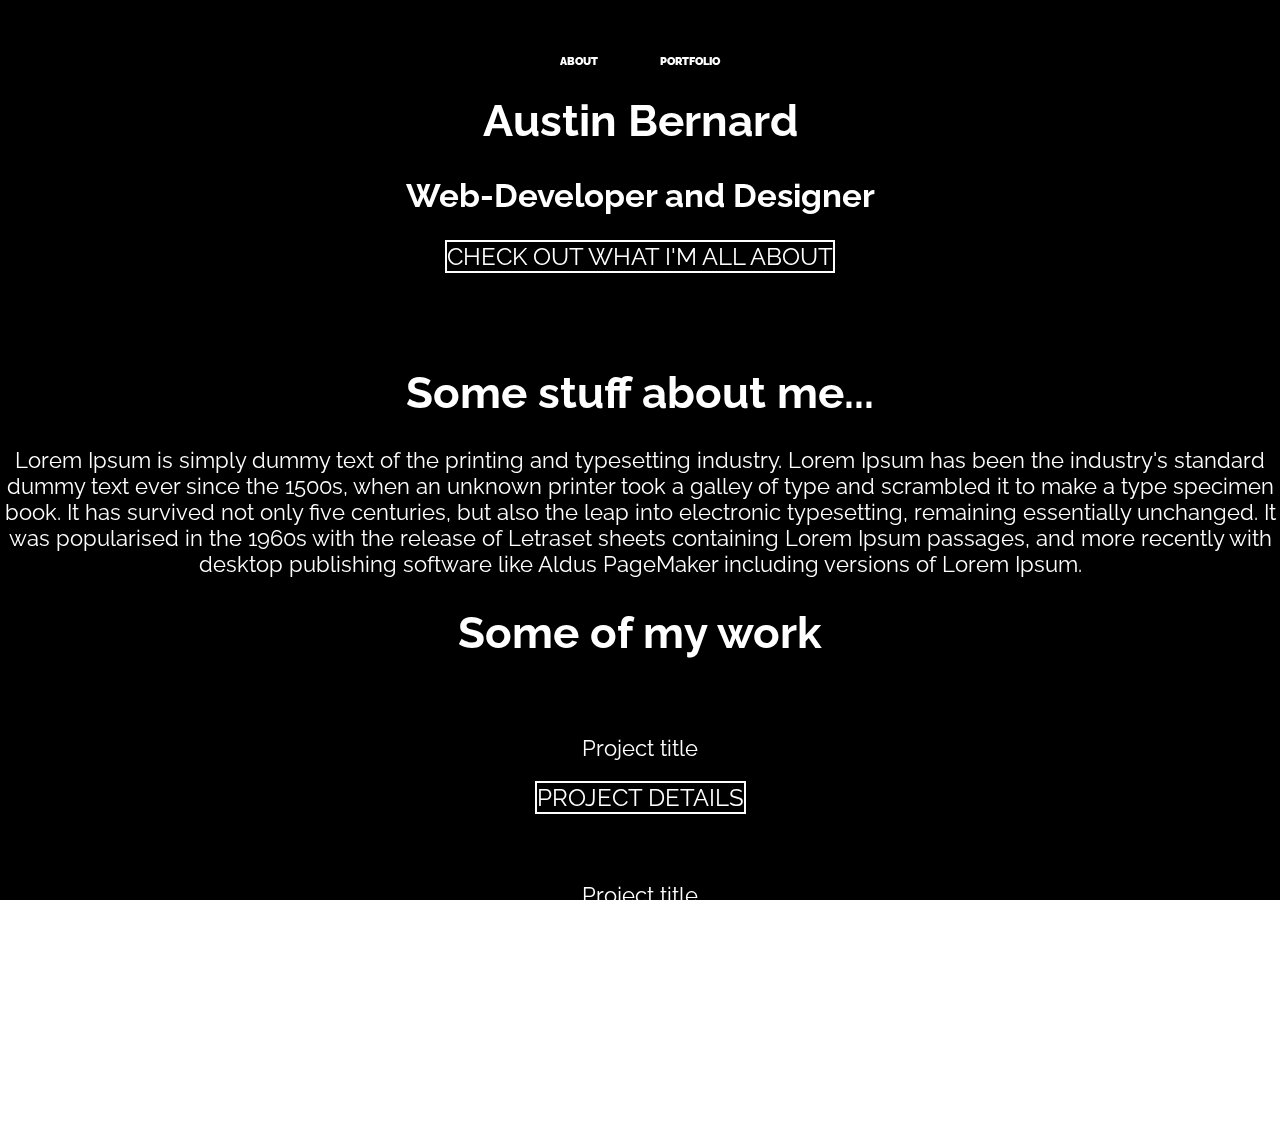
==== index.html @ 767db63f "initial commit" ====
<!DOCTYPE html>
<html>
    <head>
        <title>
            Generic page for csc412
        </title>
        <link rel="stylesheet" type="text/css" href="site.css">
        <link href="//fonts.googleapis.com/css?family=Raleway" rel="stylesheet">
        <style>
        body {
            font-family: 'Raleway';font-size: 22px;
        }
        </style>
    </head>
    <body>
        <script>document.body.className += ' fade-out';
            function load() {
                var element = document.body;
                element.classList.remove("fade-out");
            }
    window.onload = load;
        </script>
        

        
        <div class="video-background">
    <div class="video-foreground">
      <iframe src="https://www.youtube.com/embed/0S9t4hY7gsQ? controls=0&showinfo=0&rel=0&autoplay=1&loop=1&playlist=0S9t4hY7gsQ" frameborder="0" allowfullscreen></iframe>
    </div>
  </div>
        
        <header>
            <nav>
                <ul>
                    <li><a href="about.html">About</a></li>
                    <li><a href="current.html">Portfolio</a></li>
                </ul>
            </nav>
        </header>
        
        <section class="home-top">
            <h1 class="title">Austin Bernard</h1>
            <h2>Web-Developer and Designer</h2>
            <a href="" class="button button-accent button-small">Check out what I'm all about</a>
        </section>
       
        
        <section class="home-about">
            <div class="home-about-textbox">
                <h1>
                    Some stuff about me...
                </h1>
                <p>
                    Lorem Ipsum is simply dummy text of the printing and typesetting industry. Lorem Ipsum has been the industry's standard dummy text ever since the 1500s, when an unknown printer took a galley of type and scrambled it to make a type specimen book. It has survived not only five centuries, but also the leap into electronic typesetting, remaining essentially unchanged. It was popularised in the 1960s with the release of Letraset sheets containing Lorem Ipsum passages, and more recently with desktop publishing software like Aldus PageMaker including versions of Lorem Ipsum.
                </p>
            </div>
            
        </section>
        
        <section class="portfolio">
            <h1>Some of my work</h1>
            <figure>
                <img src="">
                <figcaption class="port-description">
                    <p>Project title</p>
                    <a href="" class="button button-accent button-small">Project details
                    </a>
                </figcaption>
            </figure>
            
            <figure>
                <img src="">
                <figcaption class="port-description">
                    <p>Project title</p>
                    <a href="" class="button button-accent button-small">Project details
                    </a>
                </figcaption>
            </figure>
            
            <figure>
                <img src="">
                <figcaption class="port-description">
                    <p>Project title</p>
                    <a href="" class="button button-accent button-small">Project details
                    </a>
                </figcaption>
            </figure>
        </section>
        <script src="myscript.js"></script>
    </body>
</html>
---- site.css ----
* {
    box-sizing: border-box;
}
html {
    background-color: white;
}

body {
   margin: 0;
   text-align: center;
   font-family: "Raleway", sans-serif;
   color: white;
   opacity: 1;
   transition: 1s opacity;
}
body.fade-out {
    opacity: 0;
}
.video-background {
  background: #000;
  position: fixed;
  top: 0; right: 0; bottom: 0; left: 0;
  z-index: -99;
}
.video-foreground,
.video-background iframe {
  position: absolute;
  top: 0;
  left: 0;
  width: 100%;
  height: 100%;
  pointer-events: none;
}

header {
    position: absolute;
    left: 0;
    right: 0;
    margin-top: 1em;
}

nav ul {
    margin: 0;
    padding: 0;
    list-style: none;
}

nav li {
    display: inline-block;
    margin: 1em;
}

nav a {
    font-weight: 900;
    text-decoration: none;
    text-transform: uppercase;
    font-size: .7rem;
    padding: .5em;
}
.home-top {
    padding: 3em 0;
    
}


a{
    color: white;
    font-family: "Raleway";
}

a:hover {
    color: rgb(255, 0, 0);
}

.button {
    font-size: 1.5rem;
    text-decoration: none;
    text-transform: uppercase;
    border-width: 2px;
    border-style: solid;
}


@media (min-aspect-ratio: 16/9) {
  .video-foreground { height: 300%; top: -100%; }
}
@media (max-aspect-ratio: 16/9) {
  .video-foreground { width: 300%; left: -100%; }
}
@media all and (max-width: 600px) {
.vid-info { width: 50%; padding: .5rem; }
.vid-info h1 { margin-bottom: .2rem; }
}
@media all and (max-width: 500px) {
.vid-info .acronym { display: none; }
}
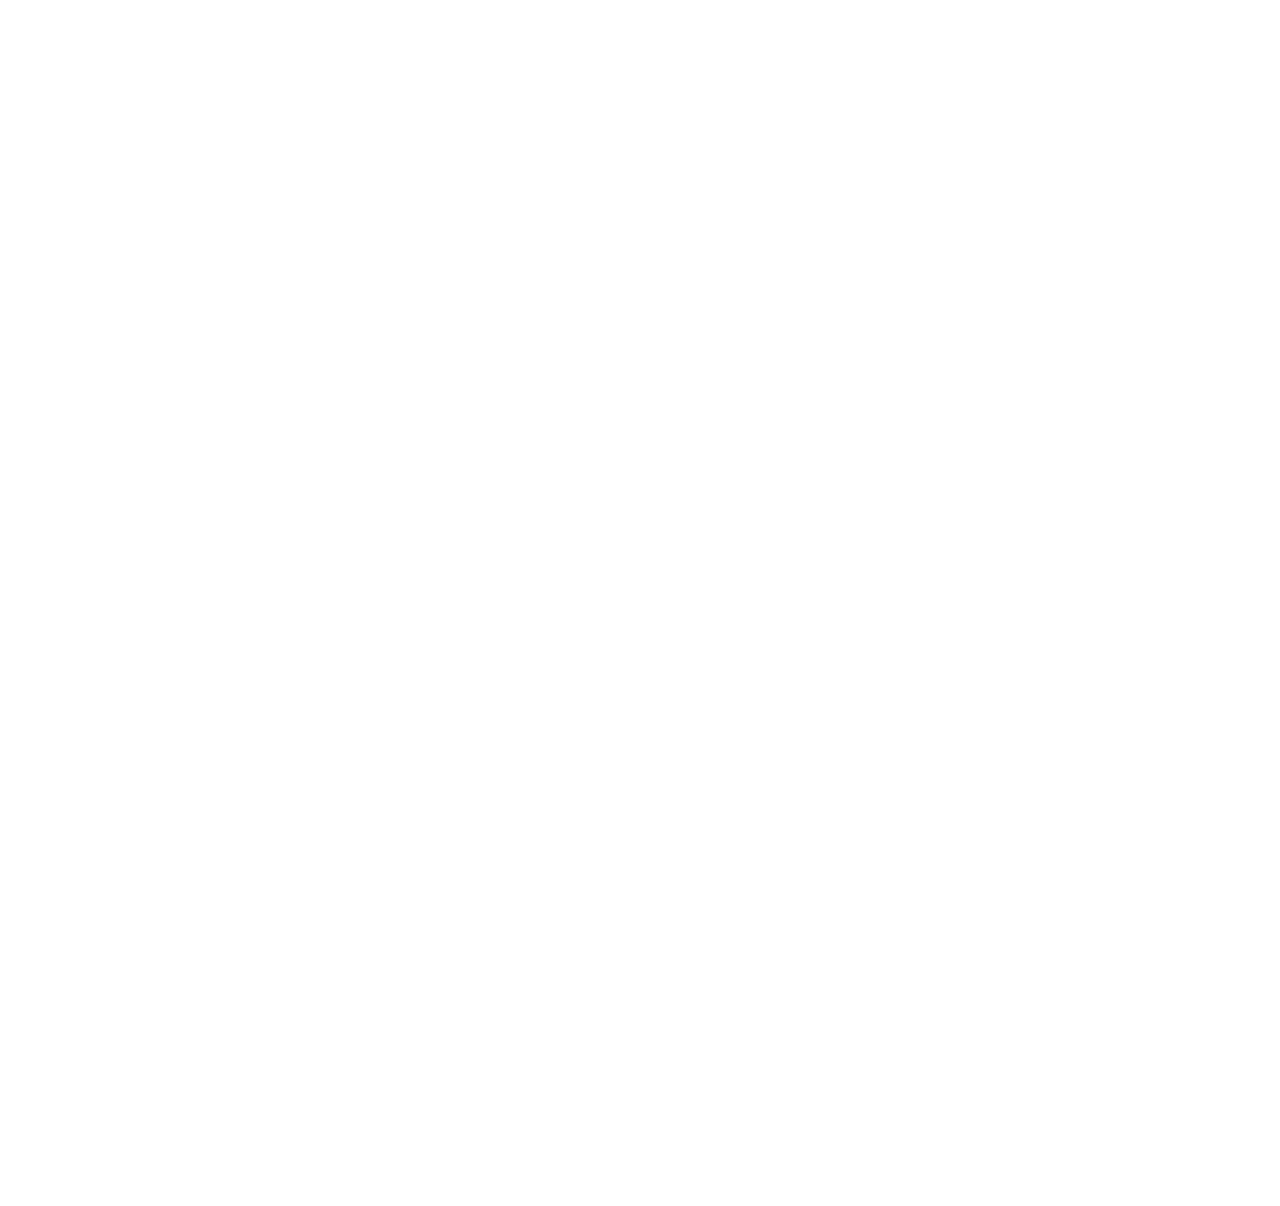
==== commit 84e38cc7: "new background" ====
--- a/index.html
+++ b/index.html
@@ -25,7 +25,9 @@
         
         <div class="video-background">
     <div class="video-foreground">
-      <iframe src="https://www.youtube.com/embed/0S9t4hY7gsQ? controls=0&showinfo=0&rel=0&autoplay=1&loop=1&playlist=0S9t4hY7gsQ" frameborder="0" allowfullscreen></iframe>
+      <video autoplay muted loop id="myVideo">
+  <source src="video.mp4" type="video/mp4">
+</video>
     </div>
   </div>
         
@@ -33,7 +35,7 @@
             <nav>
                 <ul>
                     <li><a href="about.html">About</a></li>
-                    <li><a href="current.html">Portfolio</a></li>
+                    <li><a href="current.html">Contact</a></li>
                 </ul>
             </nav>
         </header>
@@ -50,7 +52,7 @@
                 <h1>
                     Some stuff about me...
                 </h1>
-                <p>
+                <p id="about-me-text">
                     Lorem Ipsum is simply dummy text of the printing and typesetting industry. Lorem Ipsum has been the industry's standard dummy text ever since the 1500s, when an unknown printer took a galley of type and scrambled it to make a type specimen book. It has survived not only five centuries, but also the leap into electronic typesetting, remaining essentially unchanged. It was popularised in the 1960s with the release of Letraset sheets containing Lorem Ipsum passages, and more recently with desktop publishing software like Aldus PageMaker including versions of Lorem Ipsum.
                 </p>
             </div>
--- a/site.css
+++ b/site.css
@@ -19,20 +19,19 @@
 body.fade-out {
     opacity: 0;
 }
-.video-background {
-  background: #000;
-  position: fixed;
-  top: 0; right: 0; bottom: 0; left: 0;
-  z-index: -99;
+
+#myVideo {
+    position: fixed;
+    right: 0;
+    bottom: 0;
+    min-width: 100%; 
+    min-height: 100%;
+    z-index: -99;
 }
-.video-foreground,
-.video-background iframe {
-  position: absolute;
-  top: 0;
-  left: 0;
-  width: 100%;
-  height: 100%;
-  pointer-events: none;
+
+#about-me-text {
+    margin-right: 10em;
+    margin-left: 10em;
 }
 
 header {
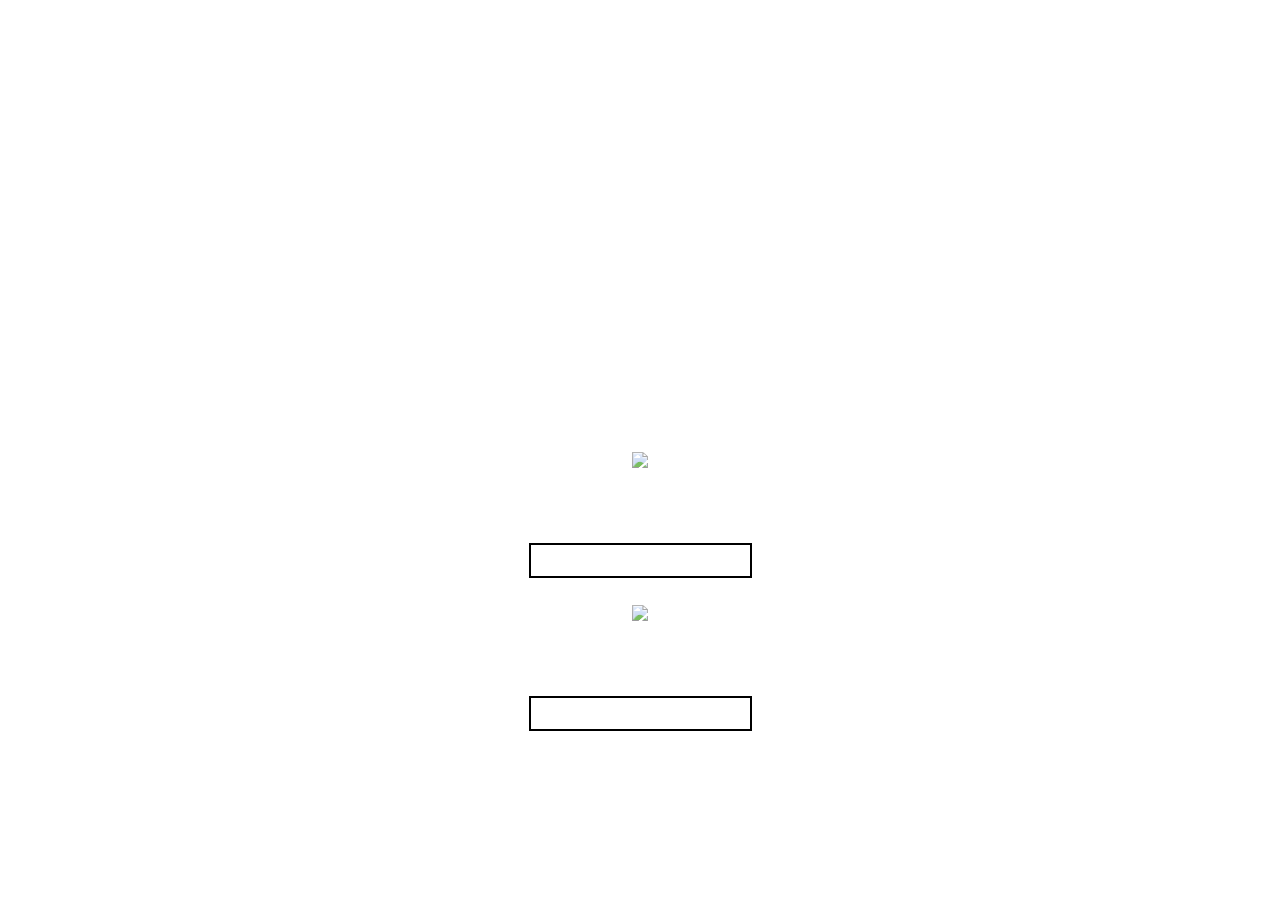
==== commit e30a4718: "all page content filled" ====
--- a/index.html
+++ b/index.html
@@ -42,52 +42,35 @@
         
         <section class="home-top">
             <h1 class="title">Austin Bernard</h1>
-            <h2>Web-Developer and Designer</h2>
-            <a href="" class="button button-accent button-small">Check out what I'm all about</a>
-        </section>
-       
-        
-        <section class="home-about">
-            <div class="home-about-textbox">
-                <h1>
-                    Some stuff about me...
-                </h1>
-                <p id="about-me-text">
-                    Lorem Ipsum is simply dummy text of the printing and typesetting industry. Lorem Ipsum has been the industry's standard dummy text ever since the 1500s, when an unknown printer took a galley of type and scrambled it to make a type specimen book. It has survived not only five centuries, but also the leap into electronic typesetting, remaining essentially unchanged. It was popularised in the 1960s with the release of Letraset sheets containing Lorem Ipsum passages, and more recently with desktop publishing software like Aldus PageMaker including versions of Lorem Ipsum.
-                </p>
-            </div>
-            
+            <h2>Computer Science Student/Musician </h2>
+            <a href="about.html" class="button button-accent button-small">Check out what I'm all about</a>
         </section>
         
         <section class="portfolio">
             <h1>Some of my work</h1>
             <figure>
-                <img src="">
-                <figcaption class="port-description">
-                    <p>Project title</p>
-                    <a href="" class="button button-accent button-small">Project details
-                    </a>
+                <a href="https://github.com/austinbernard21/HQ_SCRIPT">
+                <img src="https://i-cdn.phonearena.com/images/article/101043-image/Pre-register-for-Android-version-of-trivia-game-HQ-and-win-real-cash.jpg" style="height:7em; opacity:.8;">
+                </a>
+                <figcaption>
+                    <p>HQ_Trivia Python Script</p>
+                    <button class="button button-accent button-small" id ="changeText" onclick="changeText()">Project details
+                    </button>
                 </figcaption>
             </figure>
             
             <figure>
-                <img src="">
-                <figcaption class="port-description">
-                    <p>Project title</p>
-                    <a href="" class="button button-accent button-small">Project details
-                    </a>
+                <a href="https://soundcloud.com/3rd-army/honesty">
+                <img src="https://i1.sndcdn.com/artworks-000149329928-rra8oj-t500x500.jpg" style="height:7em; opacity:.8;">
+                </a>
+                <figcaption>
+                    <p>Band Music</p>
+                    <button class="button button-accent button-small" id="changeText1" onclick="changeText1()">Project details
+                    </button>
                 </figcaption>
             </figure>
             
-            <figure>
-                <img src="">
-                <figcaption class="port-description">
-                    <p>Project title</p>
-                    <a href="" class="button button-accent button-small">Project details
-                    </a>
-                </figcaption>
-            </figure>
         </section>
         <script src="myscript.js"></script>
     </body>
-</html>
+</html>--- a/site.css
+++ b/site.css
@@ -32,6 +32,7 @@
 #about-me-text {
     margin-right: 10em;
     margin-left: 10em;
+    background-color: rgba(43, 42, 42, 0.43);
 }
 
 header {
@@ -64,6 +65,19 @@
     
 }
 
+.about-top  {
+    padding: 3em 0;
+}
+
+.port-description {
+    text-align: left;
+    background-color: rgba(43, 42, 42, 0.43);
+}
+
+.about-portfolio {
+    margin-left: 7em;
+    margin-right:7em;
+}
 
 a{
     color: white;
@@ -72,6 +86,18 @@
 
 a:hover {
     color: rgb(255, 0, 0);
+}
+
+.current-top {
+    padding: 11em 0;
+}
+
+button {
+    color: white;
+    font-family: "Raleway";
+    opacity: 1;
+    transition: 1s opacity;
+    background-color: transparent;
 }
 
 .button {
